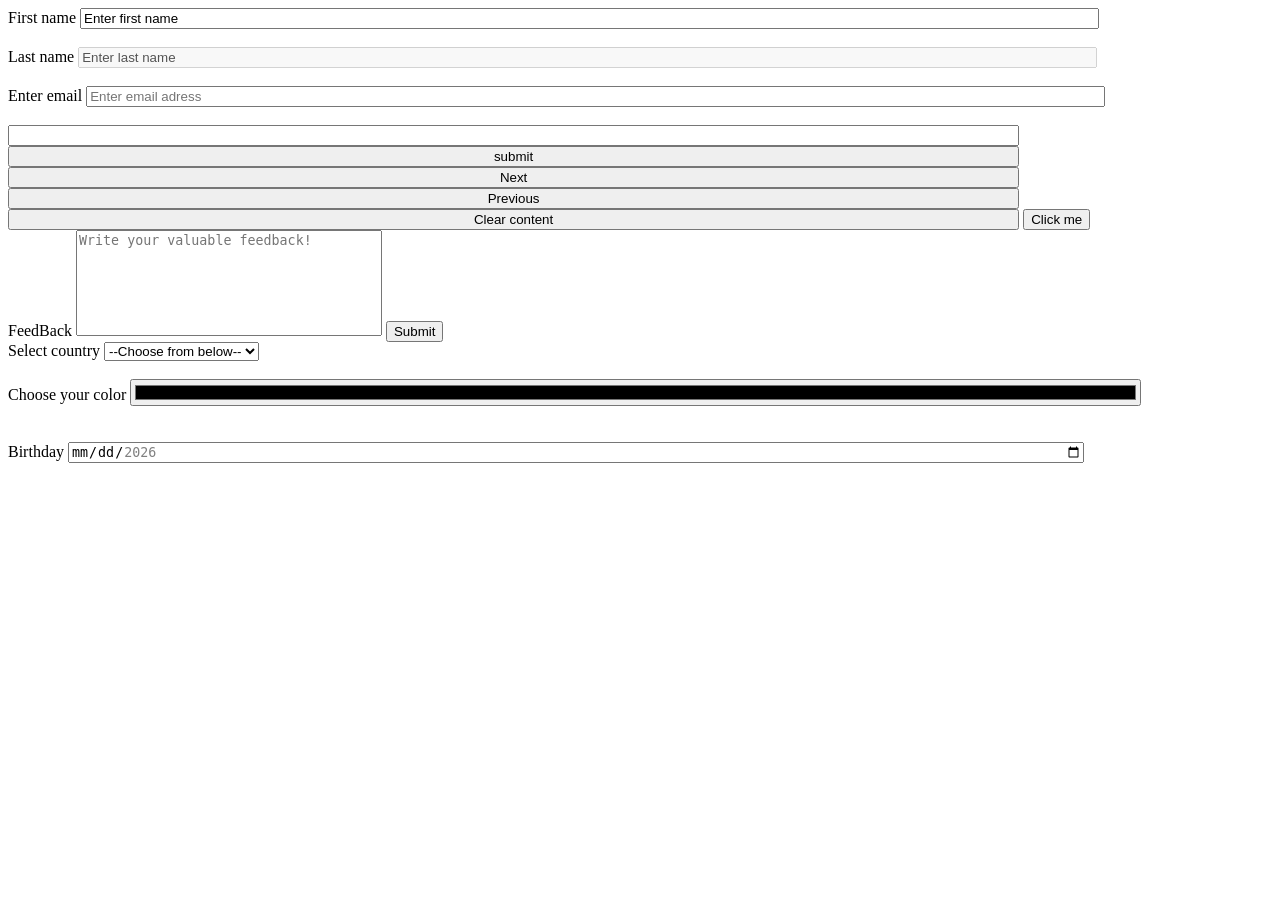
==== Undervisning 4 htmlCss/index.html @ d7736f79 "Lagt til undervisning 4" ====
<!DOCTYPE html>
<html lang="en">
<head>
    <link rel="stylesheet" href="style.css">
    <meta charset="UTF-8">
    <meta name="viewport" content="width=device-width, initial-scale=1.0">
    <title>Undervisning 4</title>
</head>
<body>
    <header>

    </header>

    <main>

        <form action="">

            <!-- readonly, bruker kan kun lese -->
            <label>First name</label>
            <input type="text" name="" id="" value="Enter first name" readonly><br></br>

            <!-- disabled, hindrer også bruker i å skrive noe i feltet. Dette gir også en synlig forskjell -->
            <label>Last name</label>
            <input type="text" name="" id="" value="Enter last name" disabled> <br></br>

            <label>Enter email</label>
            <input type="text" name="" id="" placeholder="Enter email adress"><br></br>
        </form>



        <!-- Different type of buttons and their uses -->
        <div class="search">
            <label for=""></label>
            <input type="search" name="" id="">
            <input type="submit" value="submit">
            <input type="button" value="Next">
            <input type="button" value="Previous">
            <input type="reset" value="Clear content">

            
            <!-- standard button  -->
            <button>Click me</button> 
        </div>



        <!-- inputfield for larger texts from users, holds 10 rows as standard-->
         <form action="">
        <div>
            <label for="">FeedBack</label>
            <textarea name="" id="" placeholder="Write your valuable feedback!"></textarea>
            <button>Submit</button>
        </div>

        
        <!-- Selection felt hvor bruker kan velge mellom flere alternativer -->
        <label for="">Select country</label>
        <select name="country" id="country">

            <!-- Her bestemmer jeg hva jeg vil at skal displayes som en "placeholder" som bruker ikke kan benytte  -->
            <option value="" disabled selected>--Choose from below--</option>
            <option value="">Norway</option>
            <option value="">Sweden</option>
            <option value="">Denmark</option>
            <option value="">Finland</option>
            <option value="">Germany</option>

        </select><br></br>

        <!-- Mulighet for bruker til å velge farger. Kan også benyttes via javascript for å endre farge på elementer -->
        <label for="">Choose your color</label>
        <input type="color" name="" id="">

        </form> <br></br>


        <form action="">
            <label for="">Birthday</label>
            <input type="date" name="" id="" max="2026-12-31" min="2026-01-01">
        </form>








    </main>

    <footer>

    </footer>
</body>
</html>
---- Undervisning 4 htmlCss/style.css ----
input{
    width: 80%;
    /* margin-top: 10px; */
}

input [type=search]{
    color: red;
    background-color: red;
}


/* Endrer slik at bruker ikke selv kan justere størrelsen på inputboxen */
textarea{
    resize: none;
    height: 100px;
    width: 300px;
}
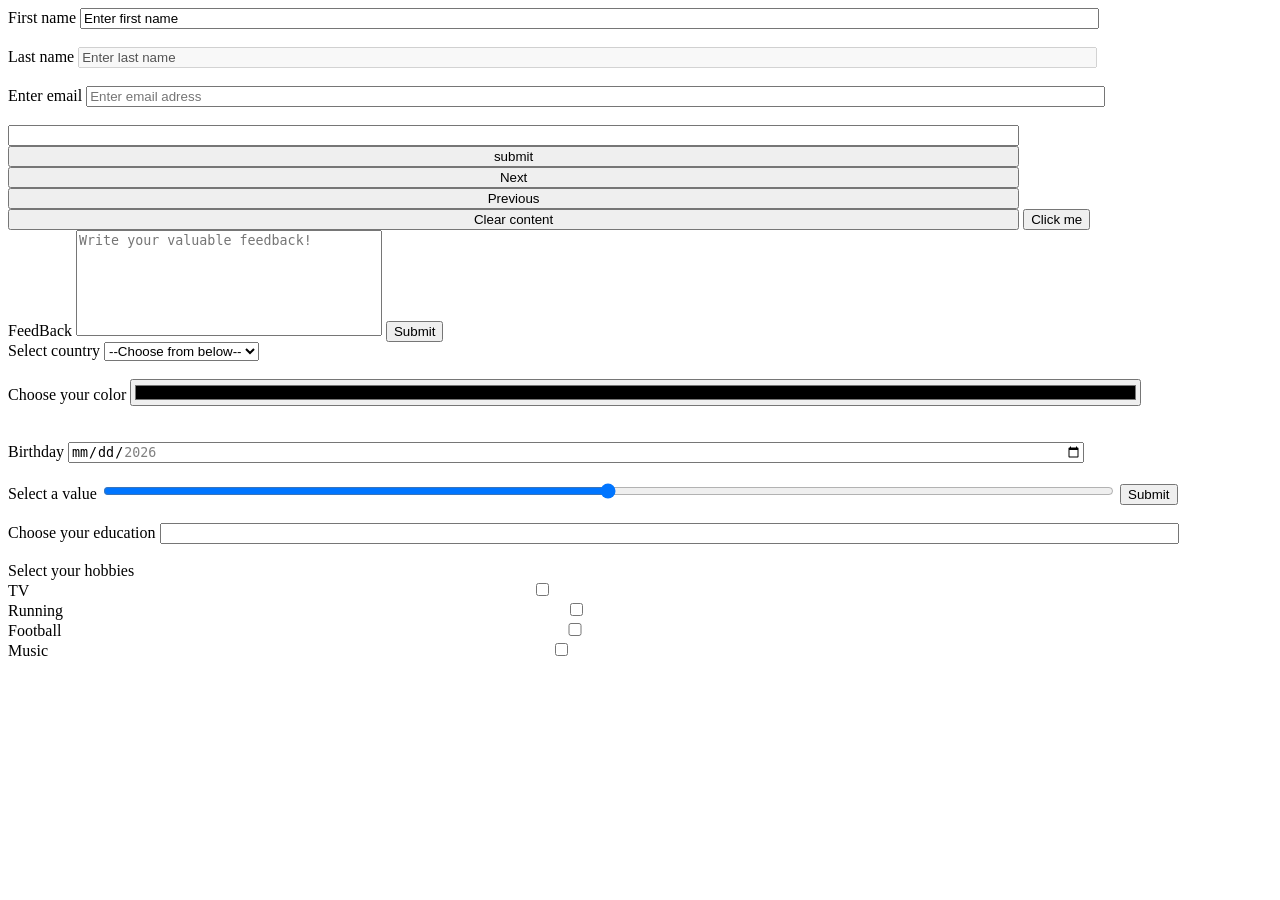
==== commit f8cd736d: "lagt til flere form elementer" ====
--- a/Undervisning 4 htmlCss/index.html
+++ b/Undervisning 4 htmlCss/index.html
@@ -75,9 +75,46 @@
         </form> <br></br>
 
 
+        
+        <!-- Lar brukeren velge en dato innen en ramme satt av meg -->
         <form action="">
             <label for="">Birthday</label>
-            <input type="date" name="" id="" max="2026-12-31" min="2026-01-01">
+            <input type="date" name="" id="" max="2026-12-31" min="2026-01-01"> <br> <br>
+            
+            <!-- Lar brukeren velge en verdi i form av en slider -->
+            <label for="">Select a value</label>
+            <input type="range" name="" id="">
+            <button type="submit">Submit</button><br><br>
+
+            
+            <!-- Gir brukeren valg -->
+            <label for="">Choose your education</label>
+            <input list="Education">
+            <datalist id="Education">
+                <option value="10th Standard"></option>
+                <option value="PHD"></option>
+
+            </datalist> <br><br>
+
+
+            <!-- Gir brukeren en liste med valg de kan "krysse av" -->
+
+            <label for="">Select your hobbies</label><br>
+
+            <label for="">TV</label>
+            <input type="checkbox" name="" id=""><br>
+
+            <label for="">Running</label>
+            <input type="checkbox" name="" id=""><br>
+
+            <label for="">Football</label>
+            <input type="checkbox" name="" id=""><br>
+
+            <label for="">Music</label>
+            <input type="checkbox" name="" id=""><br>
+
+
+
         </form>
 
 
